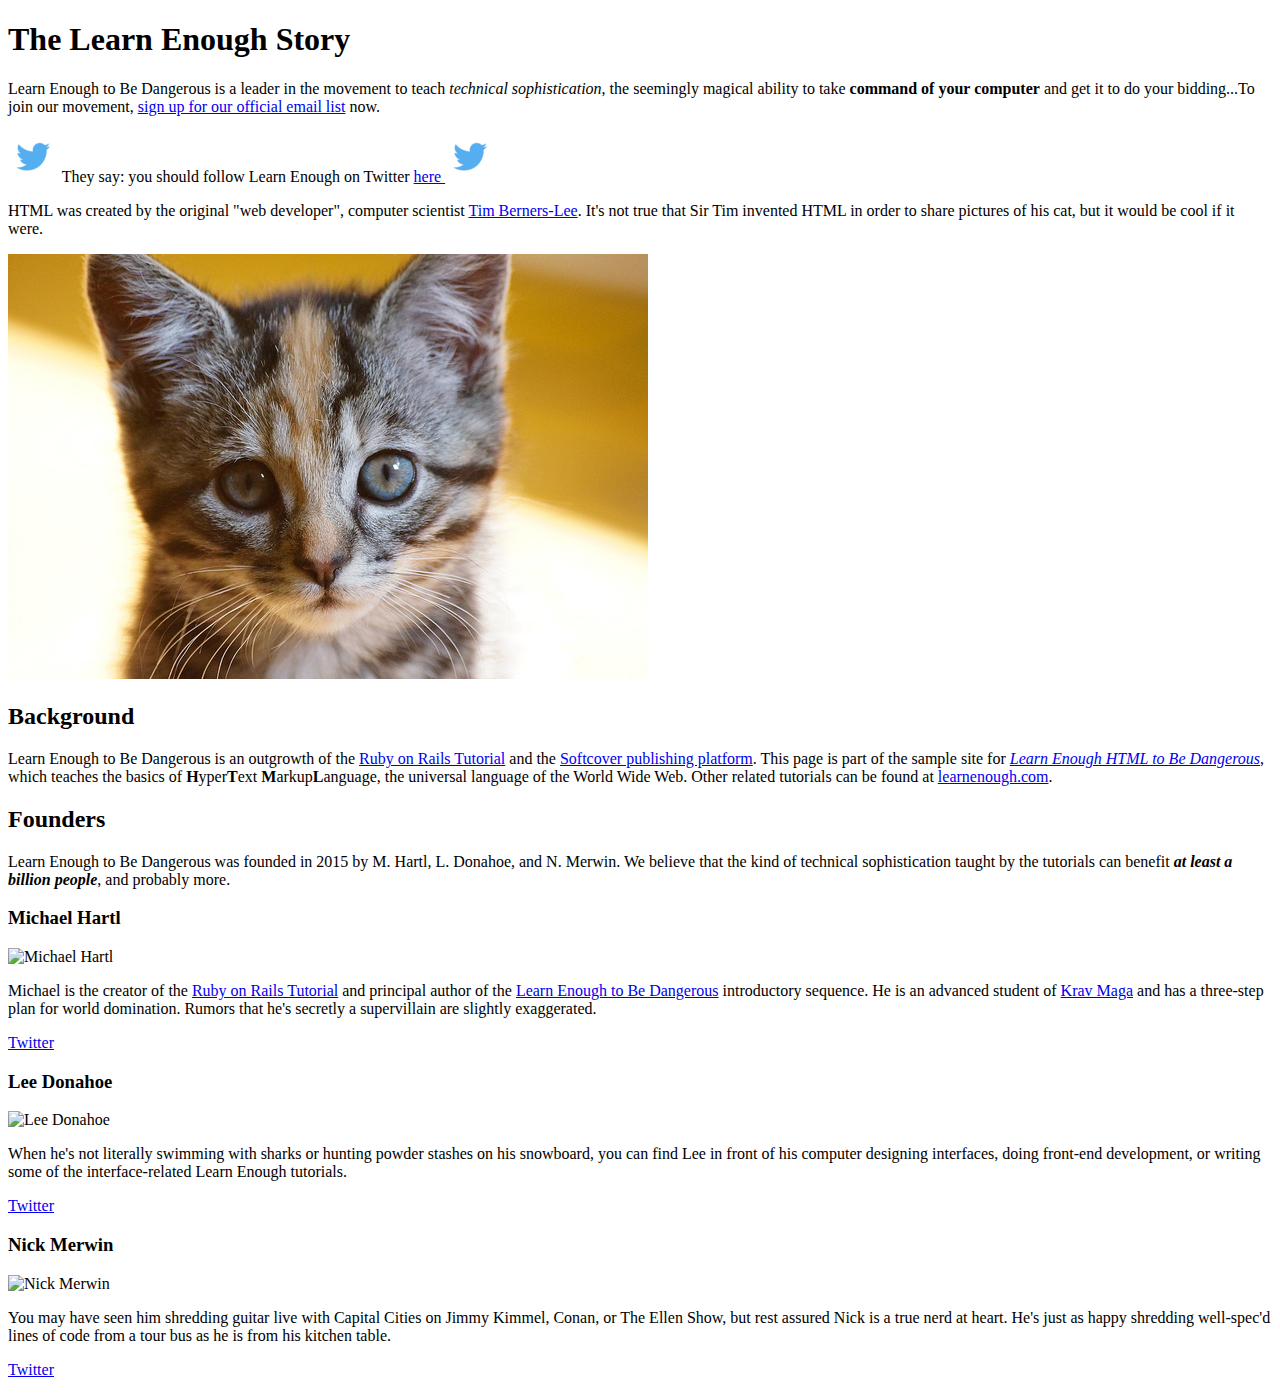
==== index.html @ c4acfd7d "fix name" ====
<!DOCTYPE html>
<html>
	<head>
		<title>Matt's Learn Enough to be Dangerous HTML test</title>
		<meta charset="utf-8">
	</head>
	<body>
		<h1> The Learn Enough Story</h1>

		<p>
		Learn Enough to Be Dangerous is a leader in the movement to teach <em>technical sophistication</em>, the seemingly magical ability to take <strong>command of your computer</strong> and get it to do your bidding...To join our movement, <a href="https://learnenough.com/email" target="_blank" rel="noopener">sign up for our official email list</a> now.
			</p>

			<a href="http://twitter.com/learnenough" target="_blank" rel="noopener" style="text-decoration: none;"><img src="images/small_twitter_logo.png">
			</a>
			They say: you should follow Learn Enough on Twitter <a href="http://twitter.com/learnenough" target="_blank" rel="noopener">here
                        </a>

<a href="http://twitter.com/learnenough" target="_blank" rel="noopener" style="text-decoration: none;"><img src="images/small_twitter_logo.png">
                        </a>

			<p>
HTML was created by the original "web developer", computer scientist
      <a href="https://en.wikipedia.org/wiki/Tim_Berners-Lee" target="_blank" rel="noopener">Tim
      Berners-Lee</a>. It's not true that Sir Tim invented HTML in order to
      share pictures of his cat, but it would be cool if it were.
			</p>
			<a href="https://www.flickr.com/photos/deborah_s_perspective/14144861329" target="blank" rel="noopener"><img src="images/kitten.jpg" alt="An adorable kitten"></a>

		<h2>Background</h2>

		    <p>
      Learn Enough to Be Dangerous is an outgrowth of the <a href="https://railstutorial.org/" target="_blank" rel="noopener">Ruby on Rails Tutorial</a> and the <a href="https://www.softcover.io/" target="_blank" rel="noopener">Softcover publishing platform</a>.
      This page is part of the sample site for <a href="https://www.learnenough.com/html"><em>Learn Enough HTML to Be Dangerous</em></a>, which teaches the basics of <strong>H</strong>yper<strong>T</strong>ext <strong>M</strong>arkup<strong>L</strong>anguage, the universal language of the World Wide Web. Other related tutorials can be found at <a href="https://www.learnenough.com/">learnenough.com</a>.
    </p>
		<h2>Founders</h2>

		<p>
		Learn Enough to Be Dangerous was founded in 2015 by M. Hartl, L. Donahoe, and N. Merwin. We believe that the kind of technical sophistication taught by the tutorials can benefit <em><strong>at least a billion people</strong></em>, and probably more.
		</p>

		<h3>Michael Hartl</h3>

		<img src="https://gravatar.com/avatar/ffda7d145b83c4b118f982401f962ca6?s=150"
     alt="Michael Hartl">

		<p>
		Michael is the creator of the <a href="https://www.railstutorial.org/">
      Ruby on Rails Tutorial</a> and principal author of the
      <a href="https://www.learnenough.com/">Learn Enough to Be Dangerous</a>
      introductory sequence. He is an advanced student of
      <a href="https://www.kravmaga.com/">Krav Maga</a> and has a three-step
      plan for world domination. Rumors that he's secretly a supervillain
      are slightly exaggerated.
		</p>

		<p>
      <a href="http://twitter.com/mhartl" target="_blank" rel="noopener">Twitter</a>
		</p>

		<h3>Lee Donahoe</h3>

		<img src="https://gravatar.com/avatar/b65522a6f3a6899705d119d7aa232a6d?s=150"
     alt="Lee Donahoe">

		<p>
		When he's not literally swimming with sharks or hunting powder stashes
      on his snowboard, you can find Lee in front of his computer designing
      interfaces, doing front-end development, or writing some of the
      interface-related Learn Enough tutorials.
		</p>

		<p>
      <a href="https://twitter.com/leedonahoe" target="_blank" rel="noopener">Twitter</a>
		</p>

		<h3>Nick Merwin</h3>

		<img src="https://gravatar.com/avatar/e2d6ce2ba5c1b6d674ae8ff2b3b45d23?s=150"
     alt="Nick Merwin">

		<p>
		You may have seen him shredding guitar live with Capital Cities on Jimmy
      Kimmel, Conan, or The Ellen Show, but rest assured Nick is a true nerd
      at heart. He's just as happy shredding well-spec'd lines of code from a
      tour bus as he is from his kitchen table.
      </p>
      <p>
      <a href="https://twitter.com/nickmerwin" target="_blank" rel="noopener">Twitter</a>
		</p>

	</body>
</html>
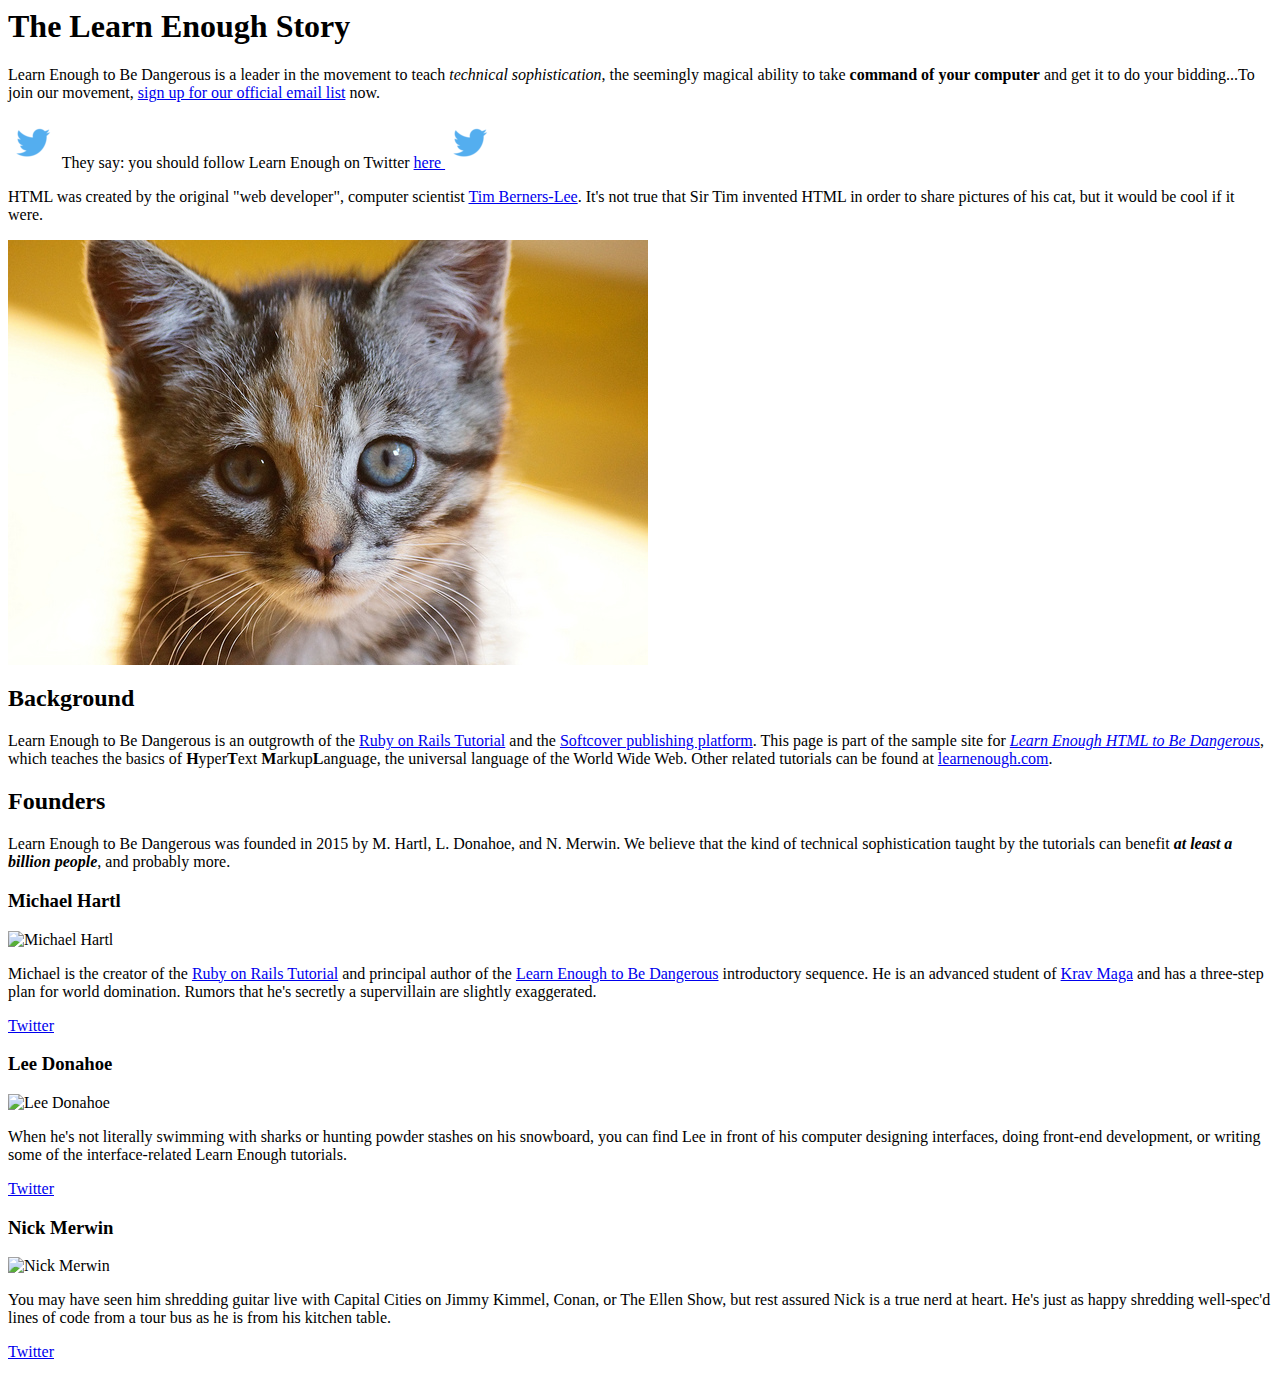
==== commit 5118a99d: "lang add" ====
--- a/index.html
+++ b/index.html
@@ -1,4 +1,4 @@
-<!DOCTYPE html>
+<!DOCTYPE html lang="en">
 <html>
 	<head>
 		<title>Matt's Learn Enough to be Dangerous HTML test</title>
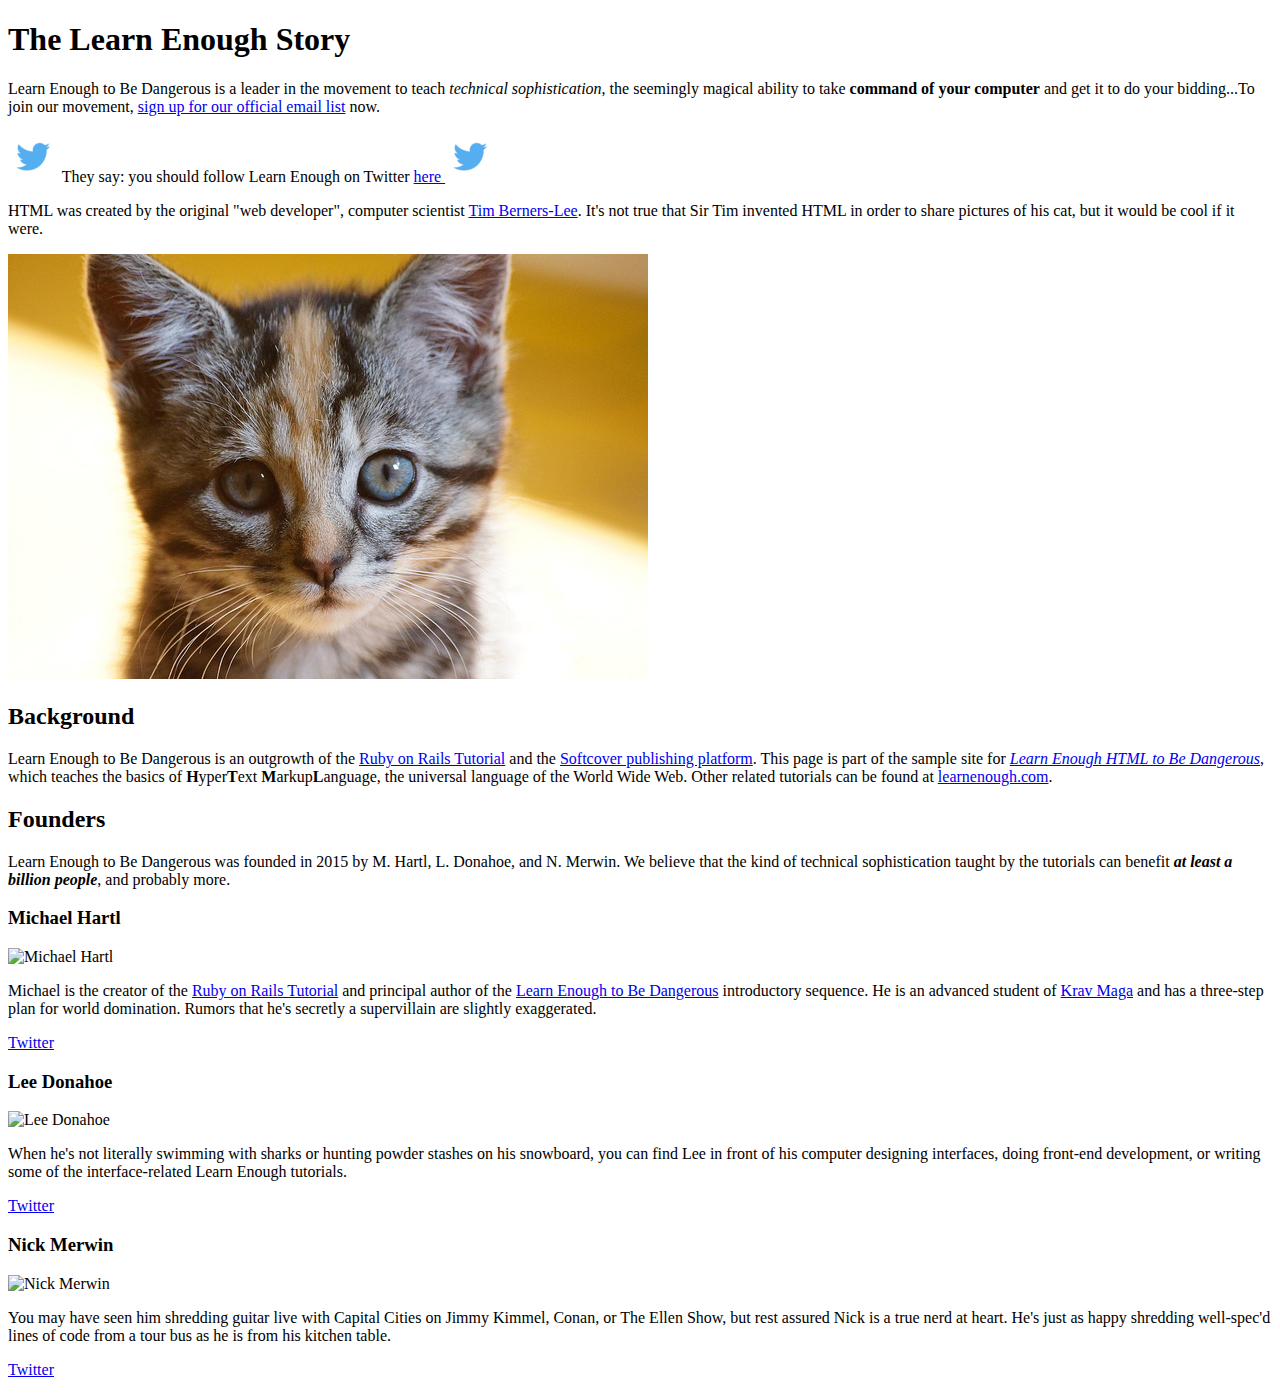
==== commit cd981f3d: "lang add fix" ====
--- a/index.html
+++ b/index.html
@@ -1,5 +1,5 @@
-<!DOCTYPE html lang="en">
-<html>
+<!DOCTYPE html>
+<html lang="en">
 	<head>
 		<title>Matt's Learn Enough to be Dangerous HTML test</title>
 		<meta charset="utf-8">
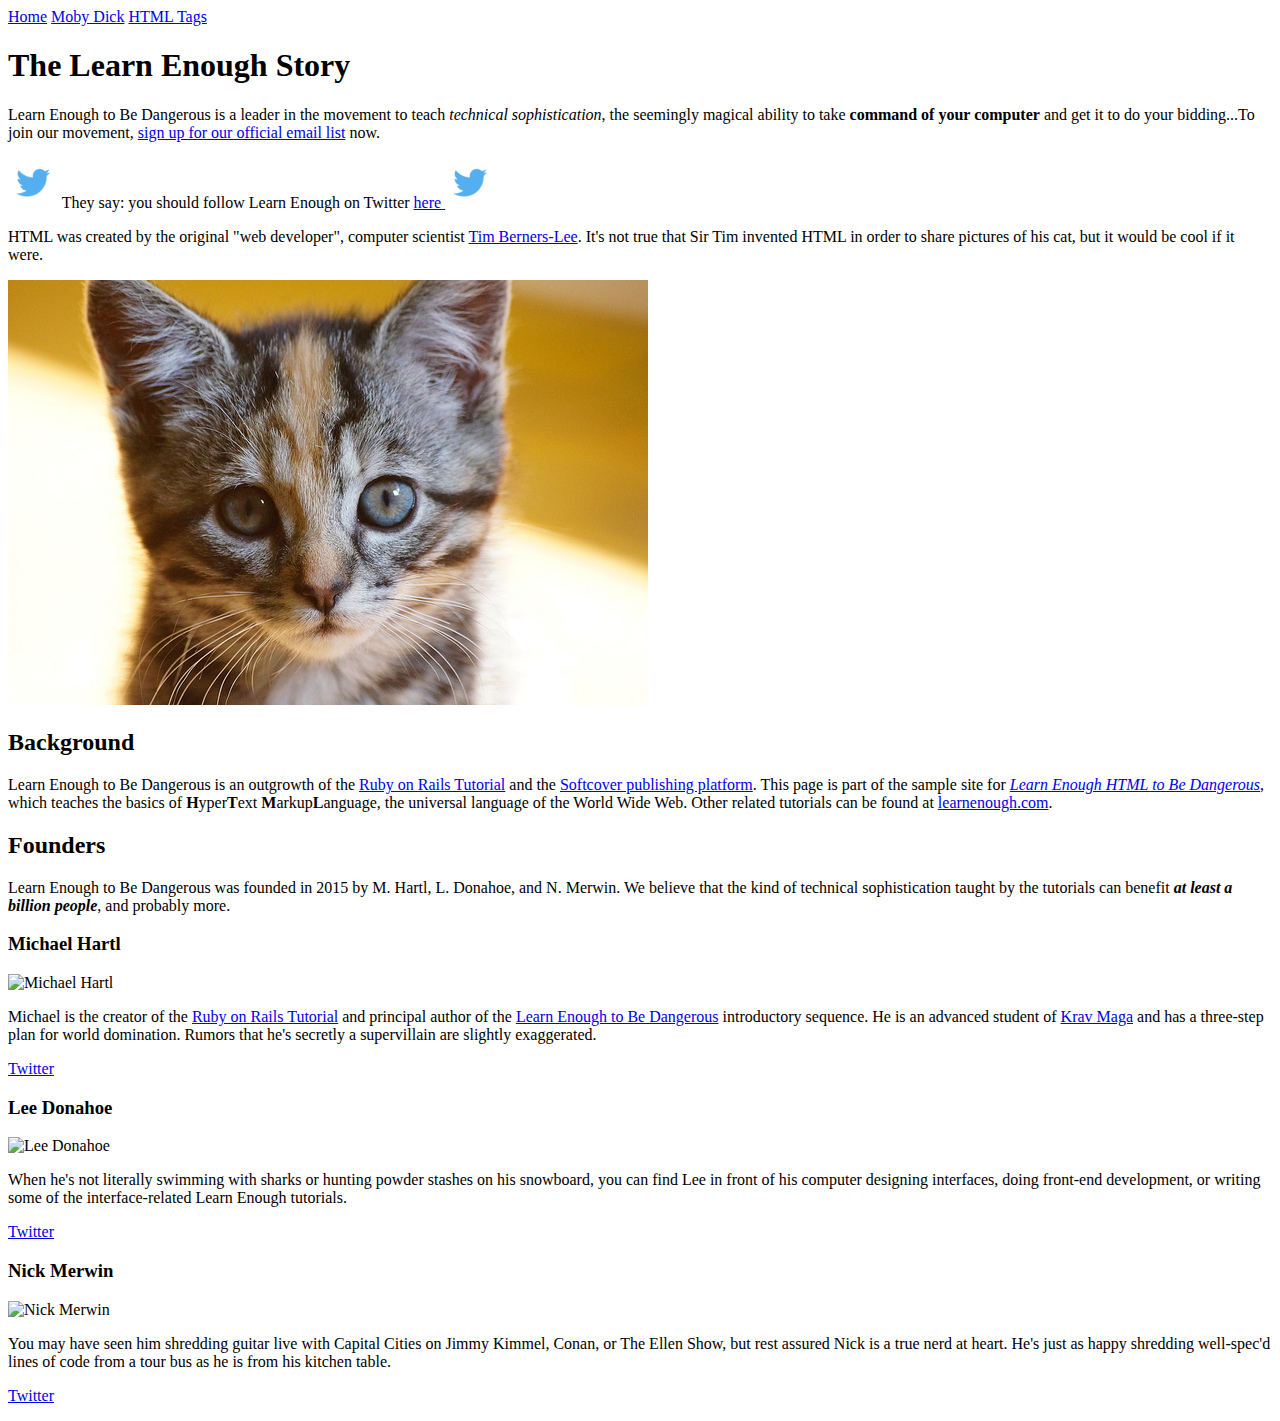
==== commit 76f3e476: "add menu to all pages" ====
--- a/index.html
+++ b/index.html
@@ -5,18 +5,24 @@
 		<meta charset="utf-8">
 	</head>
 	<body>
+		<div>
+			<a href="index.html">Home</a>
+			<a href="moby_dick.html">Moby Dick</a>
+			<a href="tags.html">HTML Tags</a>
+		</div>
+
 		<h1> The Learn Enough Story</h1>
 
 		<p>
 		Learn Enough to Be Dangerous is a leader in the movement to teach <em>technical sophistication</em>, the seemingly magical ability to take <strong>command of your computer</strong> and get it to do your bidding...To join our movement, <a href="https://learnenough.com/email" target="_blank" rel="noopener">sign up for our official email list</a> now.
 			</p>
 
-			<a href="http://twitter.com/learnenough" target="_blank" rel="noopener" style="text-decoration: none;"><img src="images/small_twitter_logo.png">
+			<a href="http://twitter.com/learnenough" target="_blank" rel="noopener" style="text-decoration: none;"><img src="images/small_twitter_logo.png" alt="twit">
 			</a>
 			They say: you should follow Learn Enough on Twitter <a href="http://twitter.com/learnenough" target="_blank" rel="noopener">here
                         </a>
 
-<a href="http://twitter.com/learnenough" target="_blank" rel="noopener" style="text-decoration: none;"><img src="images/small_twitter_logo.png">
+<a href="http://twitter.com/learnenough" target="_blank" rel="noopener" style="text-decoration: none;"><img src="images/small_twitter_logo.png" alt="twit">
                         </a>
 
 			<p>
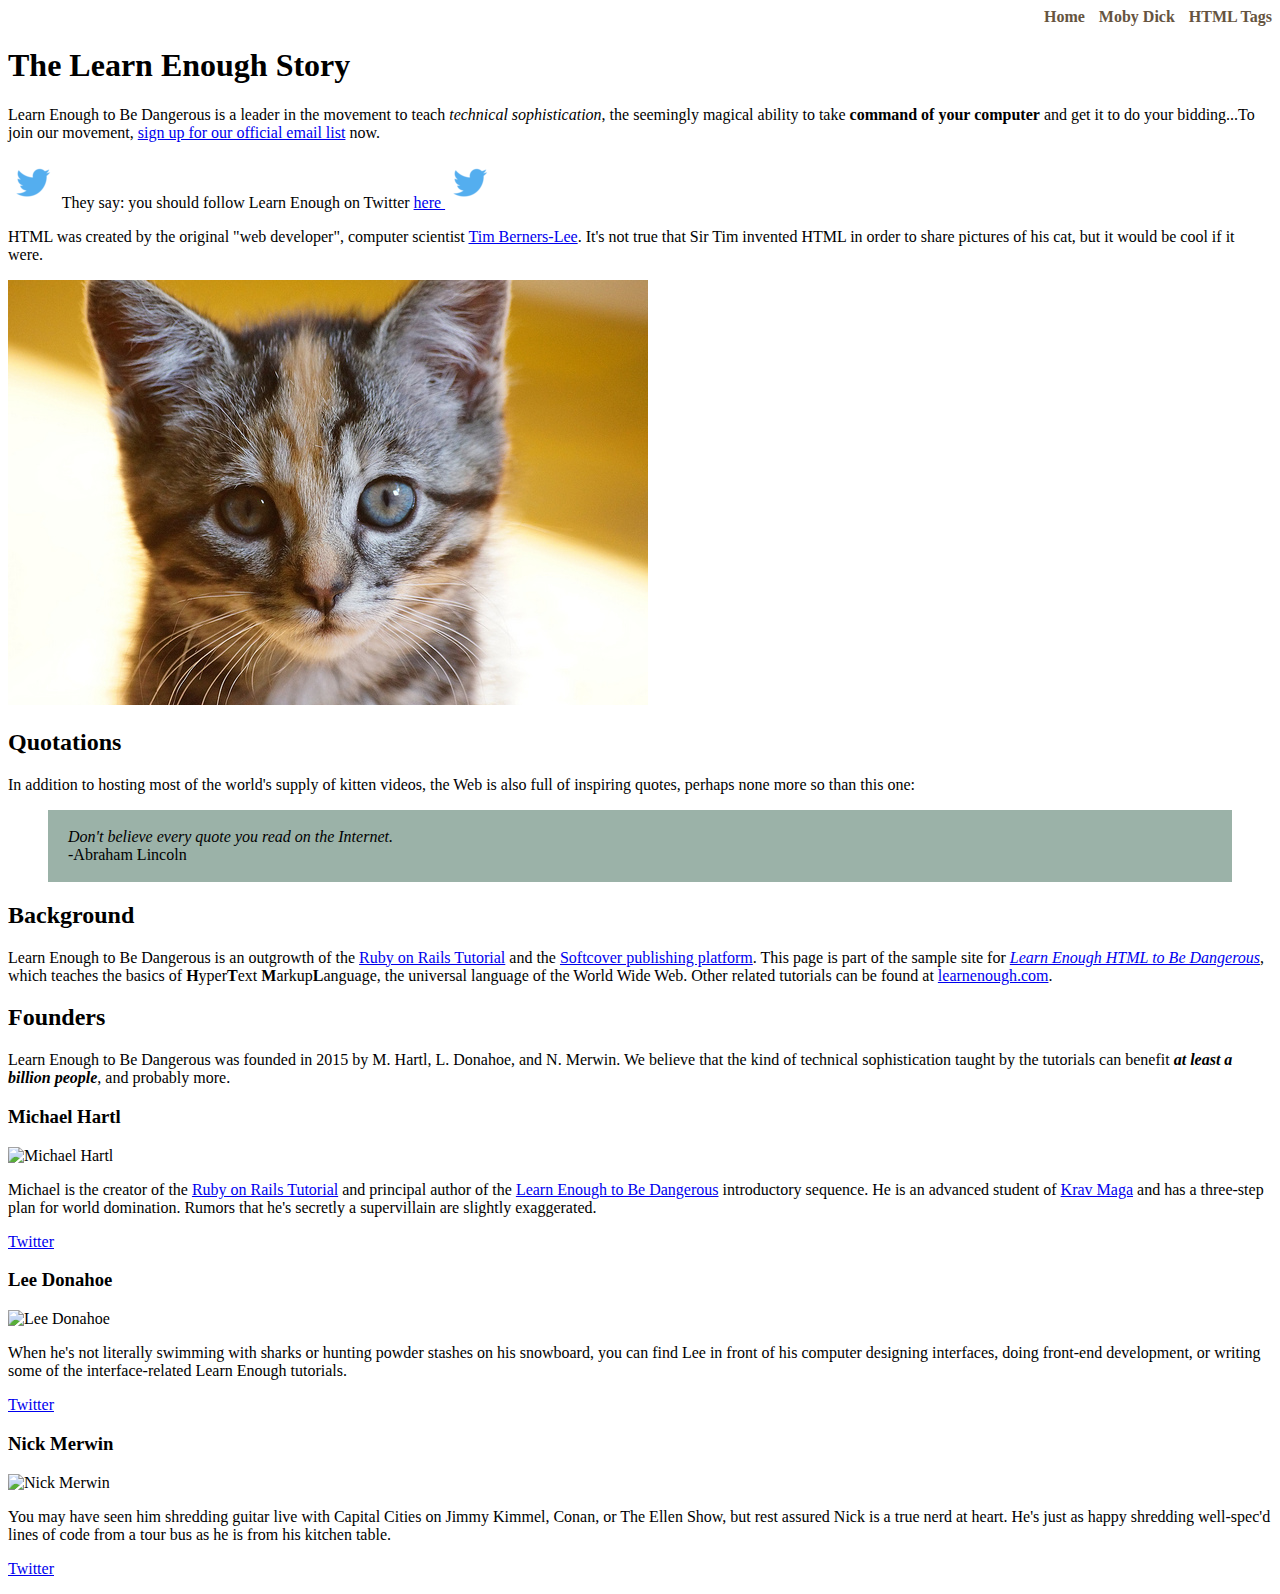
==== commit 1bd7552d: "Saturday morning mods" ====
--- a/index.html
+++ b/index.html
@@ -5,10 +5,10 @@
 		<meta charset="utf-8">
 	</head>
 	<body>
-		<div>
-			<a href="index.html">Home</a>
-			<a href="moby_dick.html">Moby Dick</a>
-			<a href="tags.html">HTML Tags</a>
+		<div style="text-align: right;">
+			<a href="index.html" style="text-decoration:none; color:#66543f; font-weight: bold;">Home</a>
+			<a href="moby_dick.html" style="margin-left: 10px; text-decoration: none; color:#66543f; font-weight: bold;">Moby Dick</a>
+			<a href="tags.html" style="margin: 0 0 0 10px; text-decoration: none; color: #66543f; font-weight: bold;">HTML Tags</a>
 		</div>
 
 		<h1> The Learn Enough Story</h1>
@@ -32,6 +32,19 @@
       share pictures of his cat, but it would be cool if it were.
 			</p>
 			<a href="https://www.flickr.com/photos/deborah_s_perspective/14144861329" target="blank" rel="noopener"><img src="images/kitten.jpg" alt="An adorable kitten"></a>
+
+			<h2>Quotations</h2>
+			<p>
+			In addition to hosting most of the world's supply of kitten videos, the Web is also full of inspiring quotes, perhaps none more so than this one:
+			</p>
+
+			<blockquote style="padding: 2px 20px; background: #9bb2a8;">
+				<p>
+				<em>Don't believe every quote you read on the Internet.</em>
+				<br>
+				-Abraham Lincoln
+				</p>
+				</blockquote>
 
 		<h2>Background</h2>
 
